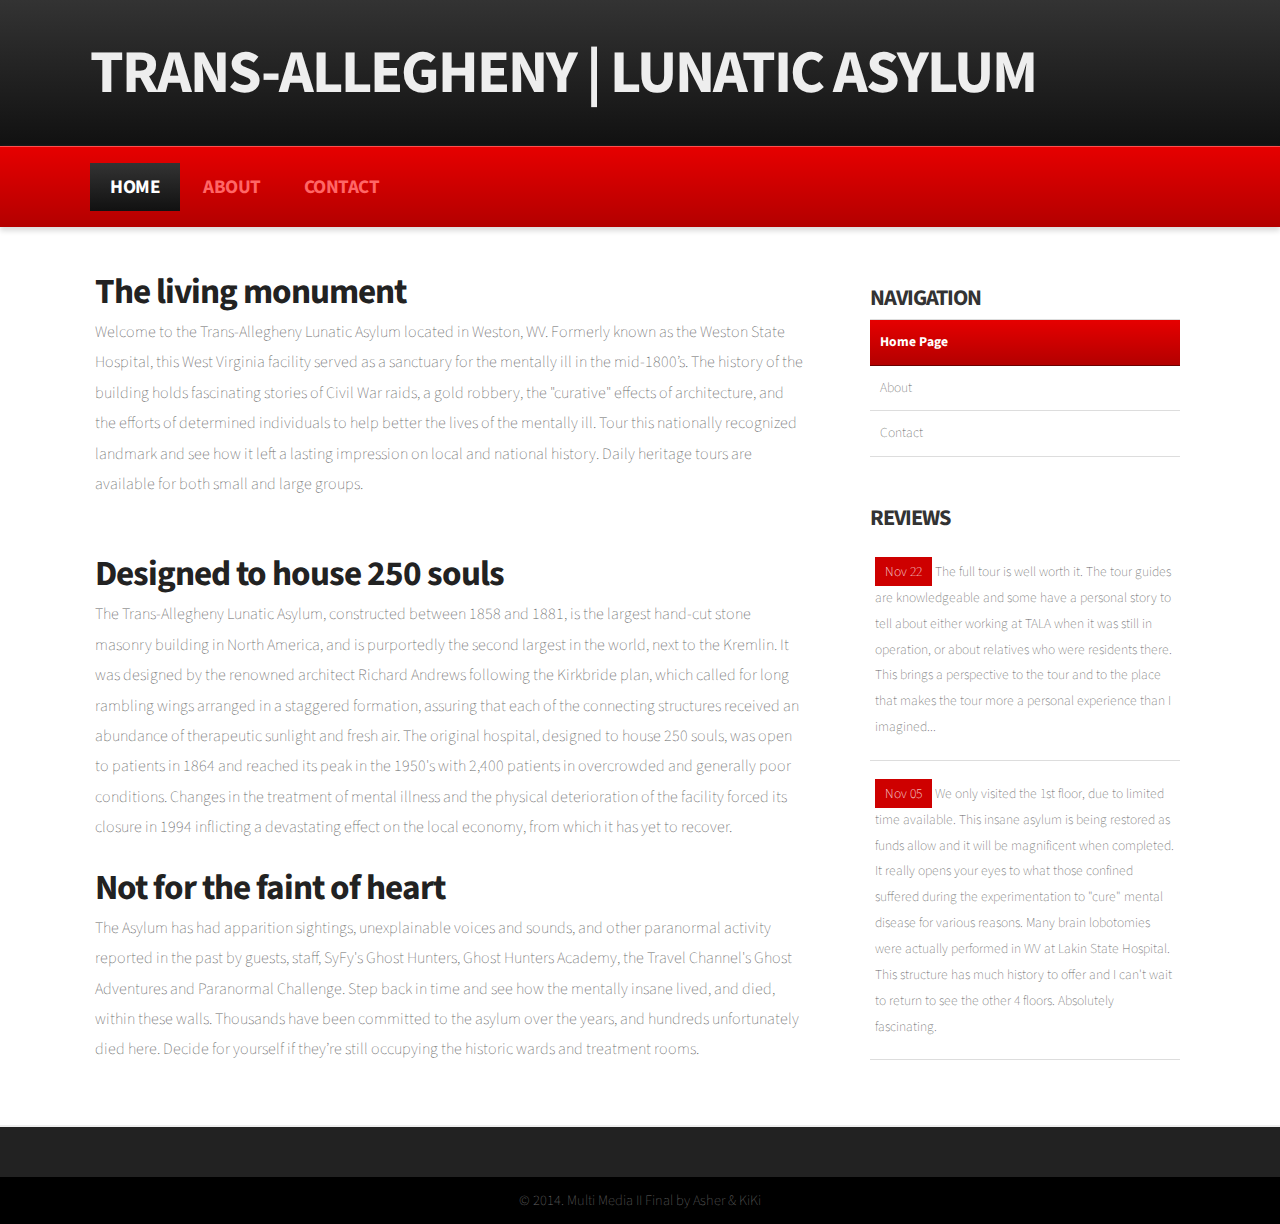
==== index.html @ 85cf9f10 "commit" ====
<!doctype html>
<html>
<head>
<meta http-equiv="Content-Type" content="text/html; charset=utf-8" />
<title>Trans-Allegheny | Lunatic Asylum </title>
<link rel="stylesheet" href="styles.css" />
 <link rel="stylesheet" href="css/style.css">

<meta name="viewport" content="width=device-width, minimum-scale=1.0, maximum-scale=1.0" />
</head>
<body>
<div id="container">

    <header>
	<div class="width">
    		<h1><a href="/">Trans-Allegheny | Lunatic Asylum</a></h1>
       	</div>
    </header>

    <nav>
	<div class="width">
    		<ul>
        		<li class="selected"><a href="index.html">Home</a></li>
        	    	<li class=""><a href="about.html">About</a></li>
         	   	<li><a href="contact.html">Contact</a></li>
          	  	
        	</ul>
	</div>
    </nav>

    <div id="body" class="width">



		<section id="content" class="two-column with-right-sidebar">

	    <article>
				
			
			<h2>The living monument</h2>
			

            <p>Welcome to the Trans-Allegheny Lunatic Asylum located in Weston, WV. Formerly known as the Weston State Hospital, this West Virginia facility served as a sanctuary for the mentally ill in the mid-1800’s. The history of the building holds fascinating stories of Civil War raids, a gold robbery, the "curative" effects of architecture, and the efforts of determined individuals to help better the lives of the mentally ill. Tour this nationally recognized landmark and see how it left a lasting impression on local and national history. Daily heritage tours are available for both small and large groups.</p>	
            
		</article>
	
		<article class="expanded">

            		<h2>Designed to house 250 souls</h2>
			
            <p>The Trans-Allegheny Lunatic Asylum, constructed between 1858 and 1881, is the largest hand-cut stone masonry building in North America, and is purportedly the second largest in the world, next to the Kremlin. It was designed by the renowned architect Richard Andrews following the Kirkbride plan, which called for long rambling wings arranged in a staggered formation, assuring that each of the connecting structures received an abundance of therapeutic sunlight and fresh air. The original hospital, designed to house 250 souls, was open to patients in 1864 and reached its peak in the 1950's with 2,400 patients in overcrowded and generally poor conditions. Changes in the treatment of mental illness and the physical deterioration of the facility forced its closure in 1994 inflicting a devastating effect on the local economy, from which it has yet to recover.</p>

<h2>Not for the faint of heart</h2>

<p>The Asylum has had apparition sightings, unexplainable voices and sounds, and other paranormal activity reported in the past by guests, staff, SyFy's Ghost Hunters, Ghost Hunters Academy, the Travel Channel's Ghost Adventures and Paranormal Challenge. Step back in time and see how the mentally insane lived, and died, within these walls.
Thousands have been committed to the asylum over the years, and hundreds unfortunately died here. Decide for yourself if they’re still occupying the historic wards and treatment rooms.</p>


		
		</article>
        </section>
        
        <aside class="sidebar big-sidebar right-sidebar">
	
	
            <ul>	
               <li>
                    <h4>Navigation</h4>
                    <ul class="blocklist">
                        <li><a class="selected" href="index.html">Home Page</a></li>
                        <li><a href="about.html">About</a></li>
                        <li><a href="Contact.html">Contact</a></li>
                        
                        
                    </ul>
                </li>
                
               

		
               
                <li>
			<h4>Reviews</h4>
			<ul class="newslist">
				<li>
					<p><span class="newslist-date">Nov 22</span>
			                   The full tour is well worth it. The tour guides are knowledgeable and some have a personal story to tell about either working at TALA when it was still in operation, or about relatives who were residents there. This brings a perspective to the tour and to the place that makes the tour more a personal experience than I imagined...</p>
				</li>

<li>
					<p><span class="newslist-date">Nov 05</span>
			                   We only visited the 1st floor, due to limited time available. This insane asylum is being restored as funds allow and it will be magnificent when completed. It really opens your eyes to what those confined suffered during the experimentation to "cure" mental disease for various reasons. Many brain lobotomies were actually performed in WV at Lakin State Hospital. This structure has much history to offer and I can't wait to return to see the other 4 floors. Absolutely fascinating. </p>
 
				</li>
			
		
        </aside>
    	<div class="clear"></div>
    </div>
    <footer>
        <div class="footer-content width">
            <ul>

            </ul>

 	    <ul>
                
            </ul>
            
            <div class="clear"></div>
        </div>
        <div class="footer-bottom">
            <p>&copy;  2014. Multi Media II Final</a> by Asher & KiKi</p>
         </div>
    </footer>
</div>
</body>
</html>
---- styles.css ----
@import url(http://fonts.googleapis.com/css?family=Source+Sans+Pro:400,700);

body {
	background: #fff;
	margin:0;
	padding:0;
	font-family: 'Source Sans Pro', 'sans-serif';
	font-size: 1.0em;
	color: #666;
	font-weight: 200;
}

* {
	margin:0;
	padding:0;
}

/** element defaults **/
table {
	width: 100%;
	text-align: left;
}

th, td {
	padding: 10px 10px;
}

th {
	color: #666;
	background: #ccc none repeat-x scroll left top;
}

td {
	border-bottom: 1px solid #ccc;
}

code, blockquote {
	display: block;
	border-left: 5px solid #222;
	padding: 10px;
	margin-bottom: 20px;
}
code {
	background-color: #222;
	color:#ccc;
	border: none;
}
blockquote {
	border-left: 5px solid #222;
}

blockquote p {
	font-style: italic;
	font-family: Georgia, "Times New Roman", Times, serif;
	margin: 0;
	color: #333;
	height: 1%;
}

p {
	line-height: 1.9em;
	margin-bottom: 20px;
}

a {
	color: #111;
	border-bottom: 1px solid #111;
	text-decoration: none;
}

a:hover {
	border-bottom-color: #CA0000;
	color: #CA0000;
}

a:focus {
	outline: none;
}


a.button { 
  
	background: linear-gradient(#E60000, #b30000);
	background-color: #CC0000;
    color: #FFFFFF;
    display: inline-block;
    font-weight: bold;
    padding: 8px 15px;
	border: none;
    text-decoration: none;
    text-transform: uppercase;
}

a.button:hover {
	background:#b30000;
}

a.button-reversed { 
	background: linear-gradient(#333, #111);
	background-color: #222;
	color: #fff;
}

a.button-reversed:hover {
	background: #111;
}

fieldset {
	display: block;
	border: none;
	border-top: 1px solid #ccc;
}

fieldset legend {
	font-weight: bold;
	font-size: 0.9em;
	padding-right: 10px;
	color: #333;
}

fieldset form {
	padding-top: 15px;
}

fieldset p label {
	float: left;
	width: 150px;
}

form input, form select, form textarea {
	padding: 5px;
	color: #333333;
	border: 1px solid #ddd;
	border-right:1px solid #ccc;
	border-bottom:1px solid #ccc;
	background-color:#fff;
	font-family: Arial, Helvetica, sans-serif;
	font-size: 0.9em;
}

form input.formbutton {
	border: none;
	background: #000;
	color: #ffffff;
	font-weight: bold;
	padding: 6px 10px;
	font-size: 0.8em;
	letter-spacing: 1px;
	width: auto;
	overflow: visible;
}

form.searchform input {
  font-size: 0.9em;
    padding: 6px;
}

form.searchform p {
	margin: 5px 0;
}


span.required {
	color: #ff0000;
}

h1 {
	color: #000;
	font-size: 2.7em;
	text-transform: uppercase;
}

h2 {
	color: #222;
	font-size: 2.2em;
	letter-spacing: -1px;
	font-weight: bold;
	padding: 0 0 5px;
	margin: 0;
}

h3 {
	color: #CB0000;
	font-size: 1.9em;
	margin-bottom: 10px;
	letter-spacing: -1px;
}

h4 {
    color: #555;
    font-size: 1.2em;
    text-transform: uppercase;
    font-weight: bold;
    padding-bottom: 10px;
}

h5 {
	padding-bottom: 10px;
	font-size: 1.1em;
	color: #999;
}

ul, ol {
	margin: 0 0 35px 35px;
}

li {
	padding-bottom: 5px;
}

li ol, li ul {
	font-size: 1.0em;
	margin-bottom: 0;
	padding-top: 5px;
}

.width {
	max-width: 1100px;
	margin: 0 auto;
}


#container {
	background-color: #fff;
	width: auto;
	margin: 0 auto;
}

header {
	padding: 30px 0px;
	margin: 0 auto;
	text-align: left;
	background: linear-gradient(#333, #111);
	background-color: #222;
}

header h1 a, header h1 a:hover {
    color: #eee;
    font-size: 1.4em;
    padding: 10px 0;
    letter-spacing: -2px;
    border-bottom: none;

}


nav {
	border-top: 1px solid #FF4D4D;
	height: 80px;
	margin-bottom: 30px;
	width: 100%;
	background: linear-gradient(#E60000, #b30000);
	background-color: #CC0000;
	box-shadow: 0px 4px 5px #DDD;
}

nav ul {
	list-style: none;
	padding: 0;
	margin: 16px 0 0;
	text-align: left;
}

nav ul li {
	display: inline;
	padding: 0px;
}


nav ul li a {
	display: inline-block;
	padding: 10px 20px;
    color: #FF6666;
    font-size: 1.2em;
    letter-spacing: 0;
     border-bottom: none;
text-transform: uppercase;
font-weight: bold;
letter-spacing: -0.5px;
}


nav ul li a:hover {
	color: #fff;
	text-decoration: none;
}

nav ul li.selected a {
	background: linear-gradient(#333, #111);
	background-color: #222;
	color: #fff;
}
img {
	max-width: 100%;
	height: auto;
}

#body {
	background: none;
	margin: 5px auto 0;
 	padding: 0;
	clear: both;
}

#content {
    float: left;
}

.two-column {
	width: 66%;
}

.three-column {
	width: 46%;
	margin: 0 2%;
}

.with-right-sidebar {
	margin-right: 2%;
}

.with-left-sidebar {
	margin-left: 2%;
}


article {
    padding: 10px 10px 20px 5px;
 }

article h2 {
    padding-bottom: 0;
}

article .article-info {
    color: #c0c0c0;
    font-size: 0.9em;
    letter-spacing: -0.5px;
    padding: 0 0 10px 0;
}

article .article-info a { 
	color: #c0c0c0;
	border-bottom-color: #c0c0c0;
}

.sidebar {
	margin-top: 10px;
}

.small-sidebar { 
   width: 25%;
}

.big-sidebar {
	width: 30%;
}

.left-sidebar { 
	float: left;
}

.right-sidebar {
	float: right;
}



.sidebar h4 {
	padding-bottom: 0;
	font-size: 1.4em;
	color: #333;
	letter-spacing: -1px;
	padding: 6px 0;
}

.sidebar ul {
	margin: 0;
	padding: 0;
	list-style: none;
}

.sidebar ul li {
	margin-bottom: 20px;
	line-height: 1.9em;
	padding: 10px;
}

.sidebar ul li.bg {
	background-color: #f0f0f0;
}

.sidebar li ul {
    list-style: none outside none;
    margin: 0px;
}

.sidebar li ul li {
	display: block;
	border-top: none;
	padding: 7px 2px;
	margin: 0;
	line-height: 1.5em;
	font-size: 0.85em;
}

.sidebar li ul li.text { 
	border-bottom: none;
}



.sidebar li ul li a {
	 border-bottom-color: #666;
	color: #666;
}

.sidebar li ul li a:hover {
	 border-bottom-color: #C20000;
	color: #C20000;
}


.sidebar li ul li a.readmore {
   font-weight: bold;
}


.sidebar ul.blocklist {
	border-top: 1px solid #ddd;
}

.sidebar ul.blocklist li {
	padding: 0;
}

.sidebar ul.blocklist li a,
.sidebar ul.blocklist li a:hover {
	border-bottom: 0;
	display: block;
	border-bottom: 1px solid #ddd;
	padding: 12px 10px;
}

.sidebar ul.blocklist li a.selected {
	background: linear-gradient(#E60000, #b30000);
	background-color: #CC0000;
    color: #FFFFFF;
	border-bottom-color: #6B0000;
	font-weight: bold;

}

.sidebar ul.newslist li {
	padding: 20px 5px;
	border-bottom: 1px solid #ddd;
}

.sidebar ul.newslist p {
	margin-bottom: 0;
}

.sidebar ul.newslist span.newslist-date { 
	background-color: #CE0000;
	color: #fff;
	padding: 5px 10px;
}




.clear {
	clear: both;
}

footer {
	margin:20px auto 0;
	background: #222;
	border-top: 2px solid #eee;
}

footer p {
	text-align: left;
	color: #ccc;
	font-size: 0.9em;
	margin: 0;
	padding: 0;
}

footer p a {
	color: #ccc;
	font-weight: bold;
}

.footer-content {
	padding: 20px 25px 30px;
}

footer .footer-content ul {
	width: 25%;
	list-style: none;
	margin: 0;
	padding: 0;
	float: left;
}

footer .footer-content li {
	padding: 5px 5px;
}

footer .footer-content li a, footer .footer-content h4 {
}

footer .footer-content li a {
 color: #505050;
	border-bottom-color:#505050;
    
}

footer .footer-content li {
 color: #505050;
	line-height: 1.5em;
font-size: 0.95em;
}

footer .footer-content li a:hover { 
	color: #909090;

	border-bottom-color:#909090;
}

footer .footer-content h4 {
   color: #ddd;
    font-size: 1.4em;
    font-weight: bold;
    padding-bottom: 0;
}

footer .footer-bottom {
	padding: 10px;
	text-align: center;
	background-color: #000;
}

footer .footer-bottom p {
	text-align: center;
}

footer .footer-bottom p, footer .footer-bottom p a {
	color: #666;
	border-bottom-color: #666;
}



@media screen and (max-width: 740px) {

	body { font-size: 0.8em; }	

	header h1 a, header h1 a:hover { padding: 5px; }

	div#container { width: auto; }

	footer .footer-content ul { margin-bottom: 15px; }

	footer .footer-content ul.endfooter { margin-bottom: 0px; }

	.width { width:auto; padding-left: 10px; padding-right: 10px; }
	
	#content, aside.sidebar { float: none; width: auto; }

	footer .footer-content ul { width: auto; float: none; }
}


@media screen and (max-width: 540px) {

	body { font-size: 0.8em; }

	header, header h1 a, header h1 a:hover { text-align: center; padding: 10px 0 0 0; font-size: 1.1em; }

	nav ul { margin-top: 0; padding: 10px; }
	
	nav ul li { float: none; text-align:center;  }

	nav ul li a { margin-top: 0; }

	nav { height: auto; position: relative; }

}
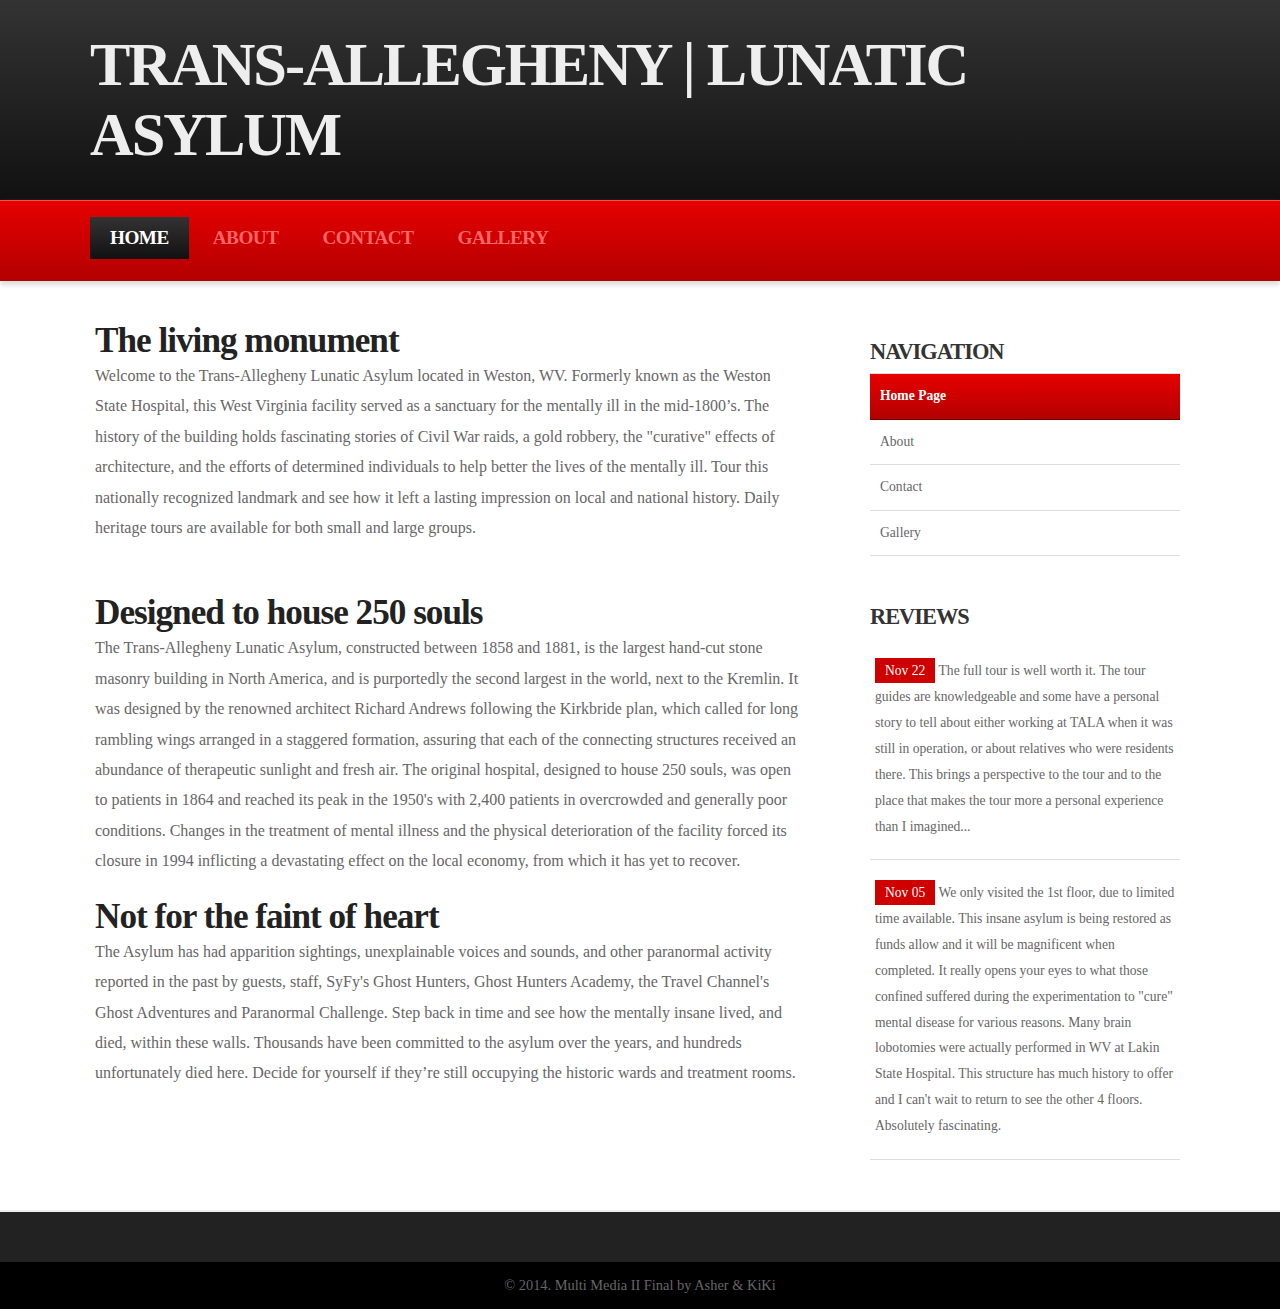
==== commit 18b321f3: "ss" ====
--- a/index.html
+++ b/index.html
@@ -3,7 +3,7 @@
 <head>
 <meta http-equiv="Content-Type" content="text/html; charset=utf-8" />
 <title>Trans-Allegheny | Lunatic Asylum </title>
-<link rel="stylesheet" href="styles.css" />
+
  <link rel="stylesheet" href="css/style.css">
 
 <meta name="viewport" content="width=device-width, minimum-scale=1.0, maximum-scale=1.0" />
@@ -21,8 +21,9 @@
 	<div class="width">
     		<ul>
         		<li class="selected"><a href="index.html">Home</a></li>
-        	    	<li class=""><a href="about.html">About</a></li>
+        	    <li class=""><a href="about.html">About</a></li>
          	   	<li><a href="contact.html">Contact</a></li>
+                <li><a href="gallery.html">Gallery</a></li>
           	  	
         	</ul>
 	</div>
@@ -70,6 +71,7 @@
                         <li><a class="selected" href="index.html">Home Page</a></li>
                         <li><a href="about.html">About</a></li>
                         <li><a href="Contact.html">Contact</a></li>
+                         <li><a href="gallery.html">Gallery</a></li></li>
                         
                         
                     </ul>
--- a/css/style.css
+++ b/css/style.css
@@ -0,0 +1,589 @@
+
+body {
+	background: #fff;
+	margin:0;
+	padding:0;
+	font-family: 'Source Sans Pro', 'sans-serif';
+	font-size: 1.0em;
+	color: #666;
+	font-weight: 200;
+}
+
+* {
+	margin:0;
+	padding:0;
+}
+
+/** element defaults **/
+table {
+	width: 100%;
+	text-align: left;
+}
+
+th, td {
+	padding: 10px 10px;
+}
+
+th {
+	color: #666;
+	background: #ccc none repeat-x scroll left top;
+}
+
+td {
+	border-bottom: 1px solid #ccc;
+}
+
+code, blockquote {
+	display: block;
+	border-left: 5px solid #222;
+	padding: 10px;
+	margin-bottom: 20px;
+}
+code {
+	background-color: #222;
+	color:#ccc;
+	border: none;
+}
+blockquote {
+	border-left: 5px solid #222;
+}
+
+blockquote p {
+	font-style: italic;
+	font-family: Georgia, "Times New Roman", Times, serif;
+	margin: 0;
+	color: #333;
+	height: 1%;
+}
+
+p {
+	line-height: 1.9em;
+	margin-bottom: 20px;
+}
+
+a {
+	color: #111;
+	border-bottom: 1px solid #111;
+	text-decoration: none;
+}
+
+a:hover {
+	border-bottom-color: #CA0000;
+	color: #CA0000;
+}
+
+a:focus {
+	outline: none;
+}
+
+
+a.button { 
+  
+	background: linear-gradient(#E60000, #b30000);
+	background-color: #CC0000;
+    color: #FFFFFF;
+    display: inline-block;
+    font-weight: bold;
+    padding: 8px 15px;
+	border: none;
+    text-decoration: none;
+    text-transform: uppercase;
+}
+
+a.button:hover {
+	background:#b30000;
+}
+
+a.button-reversed { 
+	background: linear-gradient(#333, #111);
+	background-color: #222;
+	color: #fff;
+}
+
+a.button-reversed:hover {
+	background: #111;
+}
+
+fieldset {
+	display: block;
+	border: none;
+	border-top: 1px solid #ccc;
+}
+
+fieldset legend {
+	font-weight: bold;
+	font-size: 0.9em;
+	padding-right: 10px;
+	color: #333;
+}
+
+fieldset form {
+	padding-top: 15px;
+}
+
+fieldset p label {
+	float: left;
+	width: 150px;
+}
+
+form input, form select, form textarea {
+	padding: 5px;
+	color: #333333;
+	border: 1px solid #ddd;
+	border-right:1px solid #ccc;
+	border-bottom:1px solid #ccc;
+	background-color:#fff;
+	font-family: Arial, Helvetica, sans-serif;
+	font-size: 0.9em;
+}
+
+form input.formbutton {
+	border: none;
+	background: #000;
+	color: #ffffff;
+	font-weight: bold;
+	padding: 6px 10px;
+	font-size: 0.8em;
+	letter-spacing: 1px;
+	width: auto;
+	overflow: visible;
+}
+
+form.searchform input {
+  font-size: 0.9em;
+    padding: 6px;
+}
+
+form.searchform p {
+	margin: 5px 0;
+}
+
+
+span.required {
+	color: #ff0000;
+}
+
+h1 {
+	color: #000;
+	font-size: 2.7em;
+	text-transform: uppercase;
+}
+
+h2 {
+	color: #222;
+	font-size: 2.2em;
+	letter-spacing: -1px;
+	font-weight: bold;
+	padding: 0 0 5px;
+	margin: 0;
+}
+
+h3 {
+	color: #CB0000;
+	font-size: 1.9em;
+	margin-bottom: 10px;
+	letter-spacing: -1px;
+}
+
+h4 {
+    color: #555;
+    font-size: 1.2em;
+    text-transform: uppercase;
+    font-weight: bold;
+    padding-bottom: 10px;
+}
+
+h5 {
+	padding-bottom: 10px;
+	font-size: 1.1em;
+	color: #999;
+}
+
+ul, ol {
+	margin: 0 0 35px 35px;
+}
+
+li {
+	padding-bottom: 5px;
+}
+
+li ol, li ul {
+	font-size: 1.0em;
+	margin-bottom: 0;
+	padding-top: 5px;
+}
+
+.width {
+	max-width: 1100px;
+	margin: 0 auto;
+}
+
+
+#container {
+	background-color: #fff;
+	width: auto;
+	margin: 0 auto;
+}
+
+header {
+	padding: 30px 0px;
+	margin: 0 auto;
+	text-align: left;
+	background: linear-gradient(#333, #111);
+	background-color: #222;
+}
+
+header h1 a, header h1 a:hover {
+    color: #eee;
+    font-size: 1.4em;
+    padding: 10px 0;
+    letter-spacing: -2px;
+    border-bottom: none;
+
+}
+
+
+nav {
+	border-top: 1px solid #FF4D4D;
+	height: 80px;
+	margin-bottom: 30px;
+	width: 100%;
+	background: linear-gradient(#E60000, #b30000);
+	background-color: #CC0000;
+	box-shadow: 0px 4px 5px #DDD;
+}
+
+nav ul {
+	list-style: none;
+	padding: 0;
+	margin: 16px 0 0;
+	text-align: left;
+}
+
+nav ul li {
+	display: inline;
+	padding: 0px;
+}
+
+
+nav ul li a {
+	display: inline-block;
+	padding: 10px 20px;
+    color: #FF6666;
+    font-size: 1.2em;
+    letter-spacing: 0;
+     border-bottom: none;
+text-transform: uppercase;
+font-weight: bold;
+letter-spacing: -0.5px;
+}
+
+
+nav ul li a:hover {
+	color: #fff;
+	text-decoration: none;
+}
+
+nav ul li.selected a {
+	background: linear-gradient(#333, #111);
+	background-color: #222;
+	color: #fff;
+}
+img {
+	max-width: 100%;
+	height: auto;
+}
+
+#body {
+	background: none;
+	margin: 5px auto 0;
+ 	padding: 0;
+	clear: both;
+}
+
+#content {
+    float: left;
+}
+
+.two-column {
+	width: 66%;
+}
+
+.three-column {
+	width: 46%;
+	margin: 0 2%;
+}
+
+.with-right-sidebar {
+	margin-right: 2%;
+}
+
+.with-left-sidebar {
+	margin-left: 2%;
+}
+
+
+article {
+    padding: 10px 10px 20px 5px;
+ }
+
+article h2 {
+    padding-bottom: 0;
+}
+
+article .article-info {
+    color: #c0c0c0;
+    font-size: 0.9em;
+    letter-spacing: -0.5px;
+    padding: 0 0 10px 0;
+}
+
+article .article-info a { 
+	color: #c0c0c0;
+	border-bottom-color: #c0c0c0;
+}
+
+.sidebar {
+	margin-top: 10px;
+}
+
+.small-sidebar { 
+   width: 25%;
+}
+
+.big-sidebar {
+	width: 30%;
+}
+
+.left-sidebar { 
+	float: left;
+}
+
+.right-sidebar {
+	float: right;
+}
+
+
+
+.sidebar h4 {
+	padding-bottom: 0;
+	font-size: 1.4em;
+	color: #333;
+	letter-spacing: -1px;
+	padding: 6px 0;
+}
+
+.sidebar ul {
+	margin: 0;
+	padding: 0;
+	list-style: none;
+}
+
+.sidebar ul li {
+	margin-bottom: 20px;
+	line-height: 1.9em;
+	padding: 10px;
+}
+
+.sidebar ul li.bg {
+	background-color: #f0f0f0;
+}
+
+.sidebar li ul {
+    list-style: none outside none;
+    margin: 0px;
+}
+
+.sidebar li ul li {
+	display: block;
+	border-top: none;
+	padding: 7px 2px;
+	margin: 0;
+	line-height: 1.5em;
+	font-size: 0.85em;
+}
+
+.sidebar li ul li.text { 
+	border-bottom: none;
+}
+
+
+
+.sidebar li ul li a {
+	 border-bottom-color: #666;
+	color: #666;
+}
+
+.sidebar li ul li a:hover {
+	 border-bottom-color: #C20000;
+	color: #C20000;
+}
+
+
+.sidebar li ul li a.readmore {
+   font-weight: bold;
+}
+
+
+.sidebar ul.blocklist {
+	border-top: 1px solid #ddd;
+}
+
+.sidebar ul.blocklist li {
+	padding: 0;
+}
+
+.sidebar ul.blocklist li a,
+.sidebar ul.blocklist li a:hover {
+	border-bottom: 0;
+	display: block;
+	border-bottom: 1px solid #ddd;
+	padding: 12px 10px;
+}
+
+.sidebar ul.blocklist li a.selected {
+	background: linear-gradient(#E60000, #b30000);
+	background-color: #CC0000;
+    color: #FFFFFF;
+	border-bottom-color: #6B0000;
+	font-weight: bold;
+
+}
+
+.sidebar ul.newslist li {
+	padding: 20px 5px;
+	border-bottom: 1px solid #ddd;
+}
+
+.sidebar ul.newslist p {
+	margin-bottom: 0;
+}
+
+.sidebar ul.newslist span.newslist-date { 
+	background-color: #CE0000;
+	color: #fff;
+	padding: 5px 10px;
+}
+
+
+
+
+.clear {
+	clear: both;
+}
+
+footer {
+	margin:20px auto 0;
+	background: #222;
+	border-top: 2px solid #eee;
+}
+
+footer p {
+	text-align: left;
+	color: #ccc;
+	font-size: 0.9em;
+	margin: 0;
+	padding: 0;
+}
+
+footer p a {
+	color: #ccc;
+	font-weight: bold;
+}
+
+.footer-content {
+	padding: 20px 25px 30px;
+}
+
+footer .footer-content ul {
+	width: 25%;
+	list-style: none;
+	margin: 0;
+	padding: 0;
+	float: left;
+}
+
+footer .footer-content li {
+	padding: 5px 5px;
+}
+
+footer .footer-content li a, footer .footer-content h4 {
+}
+
+footer .footer-content li a {
+ color: #505050;
+	border-bottom-color:#505050;
+    
+}
+
+footer .footer-content li {
+ color: #505050;
+	line-height: 1.5em;
+font-size: 0.95em;
+}
+
+footer .footer-content li a:hover { 
+	color: #909090;
+
+	border-bottom-color:#909090;
+}
+
+footer .footer-content h4 {
+   color: #ddd;
+    font-size: 1.4em;
+    font-weight: bold;
+    padding-bottom: 0;
+}
+
+footer .footer-bottom {
+	padding: 10px;
+	text-align: center;
+	background-color: #000;
+}
+
+footer .footer-bottom p {
+	text-align: center;
+}
+
+footer .footer-bottom p, footer .footer-bottom p a {
+	color: #666;
+	border-bottom-color: #666;
+}
+
+
+
+@media screen and (max-width: 740px) {
+
+	body { font-size: 0.8em; }	
+
+	header h1 a, header h1 a:hover { padding: 5px; }
+
+	div#container { width: auto; }
+
+	footer .footer-content ul { margin-bottom: 15px; }
+
+	footer .footer-content ul.endfooter { margin-bottom: 0px; }
+
+	.width { width:auto; padding-left: 10px; padding-right: 10px; }
+	
+	#content, aside.sidebar { float: none; width: auto; }
+
+	footer .footer-content ul { width: auto; float: none; }
+}
+
+
+@media screen and (max-width: 540px) {
+
+	body { font-size: 0.8em; }
+
+	header, header h1 a, header h1 a:hover { text-align: center; padding: 10px 0 0 0; font-size: 1.1em; }
+
+	nav ul { margin-top: 0; padding: 10px; }
+	
+	nav ul li { float: none; text-align:center;  }
+
+	nav ul li a { margin-top: 0; }
+
+	nav { height: auto; position: relative; }
+
+}